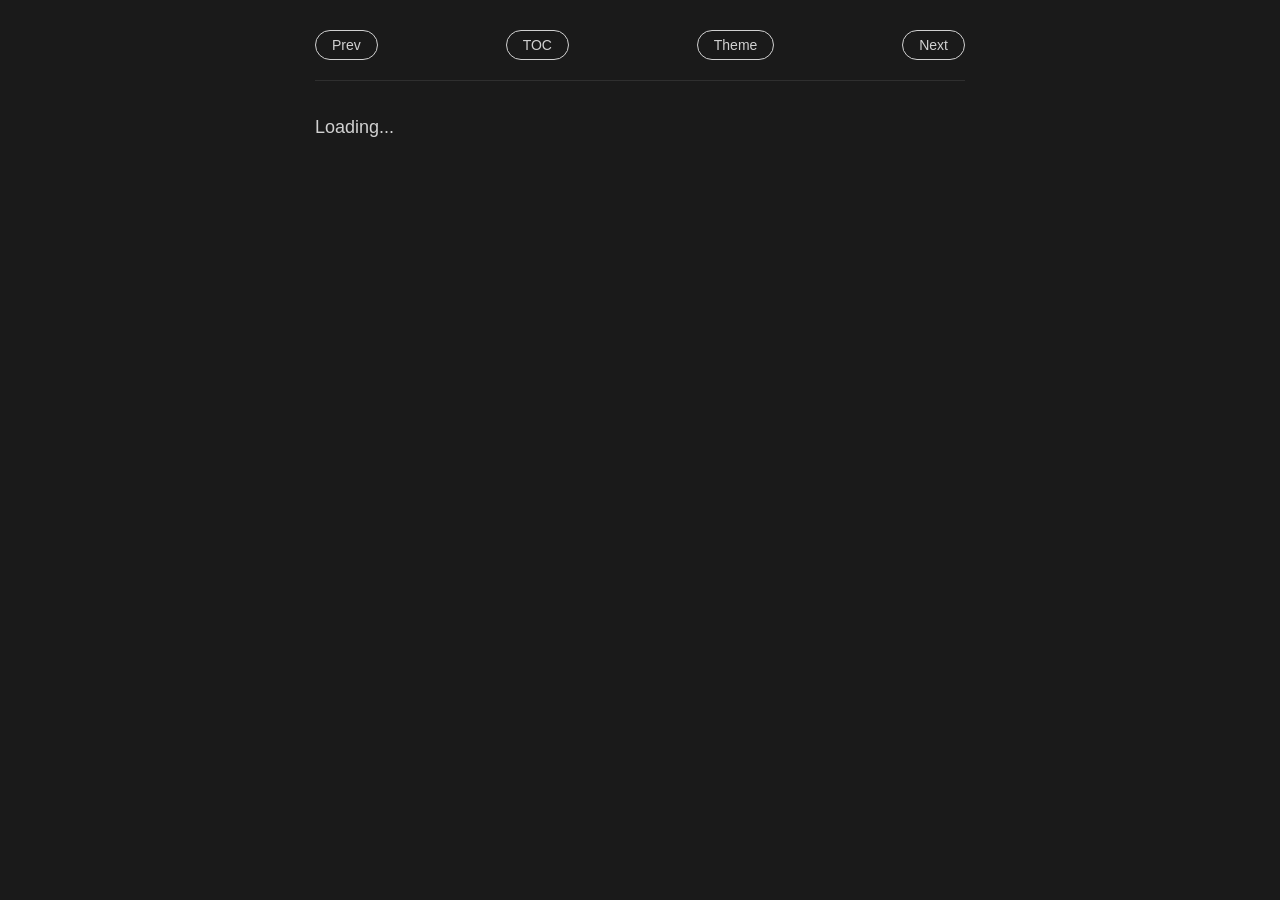
==== reader.html @ e90e1a75 "init" ====
<!DOCTYPE html>
<html lang="en">
<head>
    <meta charset="UTF-8">
    <meta name="viewport" content="width=device-width, initial-scale=1.0">
    <title>Reader</title>
    <link rel="stylesheet" href="assets/style.css">
    <script>
        // 放在 head 里执行，防止页面白光闪烁 (FOUC)
        // 默认值改为 'dark'
        const savedTheme = localStorage.getItem('theme') || 'dark';
        document.documentElement.setAttribute('data-theme', savedTheme);
    </script>
</head>

<body>
    <div class="container">
        <div class="toolbar">
            <button onclick="changeChapter(-1)">Prev</button>
            <button onclick="window.location.href='book.html?id=' + bookId">TOC</button>
            <button onclick="toggleTheme()">Theme</button>
            <button onclick="changeChapter(1)">Next</button>
        </div>

        <div id="content" class="reader-content">Loading...</div>
    </div>

    <script>
        const urlParams = new URLSearchParams(window.location.search);
        const bookId = urlParams.get('book');
        let chapterIndex = parseInt(urlParams.get('chapter'));
        let toc = [];

        // 1. 主题切换逻辑 (保留用户偏好)
        const themes = ['light', 'sepia', 'dark'];
        let currentTheme = localStorage.getItem('theme') || 'dark'; // 默认切成 dark

        function toggleTheme() {
            let idx = themes.indexOf(currentTheme);
            currentTheme = themes[(idx + 1) % themes.length];
            document.documentElement.setAttribute('data-theme', currentTheme);
            localStorage.setItem('theme', currentTheme);
        }

        // 2. 加载章节内容
        async function loadChapter() {
            const tocRes = await fetch(`books/${bookId}/toc.json`);
            toc = await tocRes.json();

            const chapterFile = toc[chapterIndex].file;
            const res = await fetch(`books/${bookId}/${chapterFile}`);
            const htmlContent = await res.text();

            // 使用 DOMParser 提取 EPUB 文件中 body 内的纯净 HTML
            const parser = new DOMParser();
            const doc = parser.parseFromString(htmlContent, 'text/html');
            document.getElementById('content').innerHTML = doc.body.innerHTML;

            restoreProgress(); // 加载完内容后恢复滚动位置
        }

        // 3. 进度记忆逻辑
        function saveProgress() {
            const scrollPos = window.scrollY;
            localStorage.setItem(`progress_${bookId}_${chapterIndex}`, scrollPos);
        }

        function restoreProgress() {
            const savedPos = localStorage.getItem(`progress_${bookId}_${chapterIndex}`);
            if (savedPos) {
                window.scrollTo(0, parseInt(savedPos));
            } else {
                window.scrollTo(0, 0); // 回到顶部
            }
        }

        // 4. 章节切换
        function changeChapter(step) {
            if (chapterIndex + step >= 0 && chapterIndex + step < toc.length) {
                saveProgress(); // 切换前保存当前进度
                window.location.href = `reader.html?book=${bookId}&chapter=${chapterIndex + step}`;
            }
        }

        // 监听滚动，静默保存进度 (加入简单的防抖)
        window.addEventListener('scroll', () => {
            clearTimeout(window.scrollTimeout);
            window.scrollTimeout = setTimeout(saveProgress, 500);
        });

        loadChapter();
    </script>
</body>
</html>
---- assets/style.css ----
:root {
    --bg-color: #fcfcfc;
    --text-color: #2c2c2c;
    --link-color: #0066cc;
    --font-family: -apple-system, BlinkMacSystemFont, "Segoe UI", Roboto, Helvetica, Arial, sans-serif;
}

/* 夜间模式 */
[data-theme="dark"] {
    --bg-color: #1a1a1a;
    --text-color: #d1d1d1;
    --link-color: #4da6ff;
}

/* 羊皮纸/护眼模式 */
[data-theme="sepia"] {
    --bg-color: #f4ecd8;
    --text-color: #5b4636;
    --link-color: #0066cc;
}

body {
    background-color: var(--bg-color);
    color: var(--text-color);
    font-family: var(--font-family);
    line-height: 1.8;
    font-size: 18px;
    margin: 0;
    padding: 20px; /* 改为统一 20px，不再给底部留空间 */
    transition: background-color 0.3s, color 0.3s;
}

.container {
    max-width: 650px; /* 控制版心，避免视线疲劳 */
    margin: 0 auto;
}

/* 书架网格 */
.bookshelf {
    display: grid;
    grid-template-columns: repeat(auto-fill, minmax(120px, 1fr));
    gap: 20px;
    margin-top: 30px;
}
.book-card { cursor: pointer; text-align: center; }
.book-card img { width: 100%; border-radius: 6px; box-shadow: 0 4px 12px rgba(0,0,0,0.1); }
.book-card h3 { font-size: 15px; margin: 12px 0 4px; }
.book-card p { font-size: 13px; color: gray; margin: 0; }

/* 目录列表 */
.toc-list { list-style: none; padding: 0; }
.toc-list li { margin-bottom: 12px; border-bottom: 1px solid rgba(128,128,128,0.2); padding-bottom: 8px;}
.toc-list a { text-decoration: none; color: var(--text-color); display: block; }

/* 阅读器内部图片自适应 */
.reader-content img { max-width: 100%; height: auto; }

/* 底部极简工具栏 */
/* 顶部极简工具栏（不再吸顶/吸底，随页面滚动走） */
.toolbar {
    display: flex;
    justify-content: space-between; /* 按钮均匀散开 */
    padding: 10px 0 20px 0;
    margin-bottom: 30px;
    border-bottom: 1px solid rgba(128, 128, 128, 0.2);
}

button {
    background: none;
    border: 1px solid var(--text-color);
    color: var(--text-color);
    padding: 6px 16px;
    border-radius: 20px;
    cursor: pointer;
    font-size: 14px;
}

/* 强制约束阅读区内的标题大小 */
.reader-content h1 {
    font-size: 1.5em; /* 相当于 27px 左右 */
    margin-top: 0;
    margin-bottom: 0.8em;
    line-height: 1.3;
}
.reader-content h2 {
    font-size: 1.3em;
    margin-top: 1.5em;
    margin-bottom: 0.8em;
    line-height: 1.3;
}
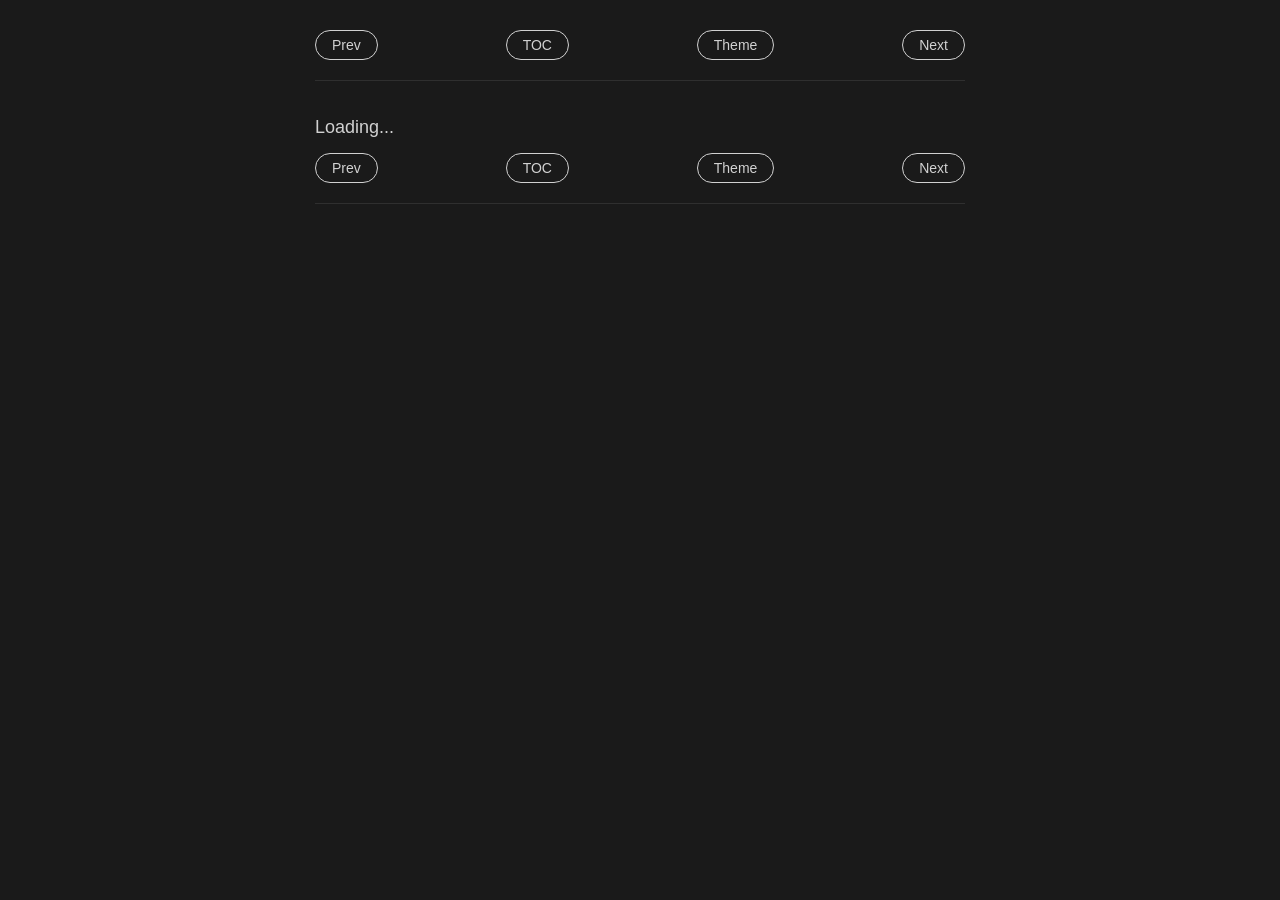
==== commit 90364166: "add bottom toolbar to reader page" ====
--- a/reader.html
+++ b/reader.html
@@ -24,6 +24,13 @@
         </div>
 
         <div id="content" class="reader-content">Loading...</div>
+
+        <div class="toolbar">
+            <button onclick="changeChapter(-1)">Prev</button>
+            <button onclick="window.location.href='book.html?id=' + bookId">TOC</button>
+            <button onclick="toggleTheme()">Theme</button>
+            <button onclick="changeChapter(1)">Next</button>
+        </div>
     </div>
 
     <script>
